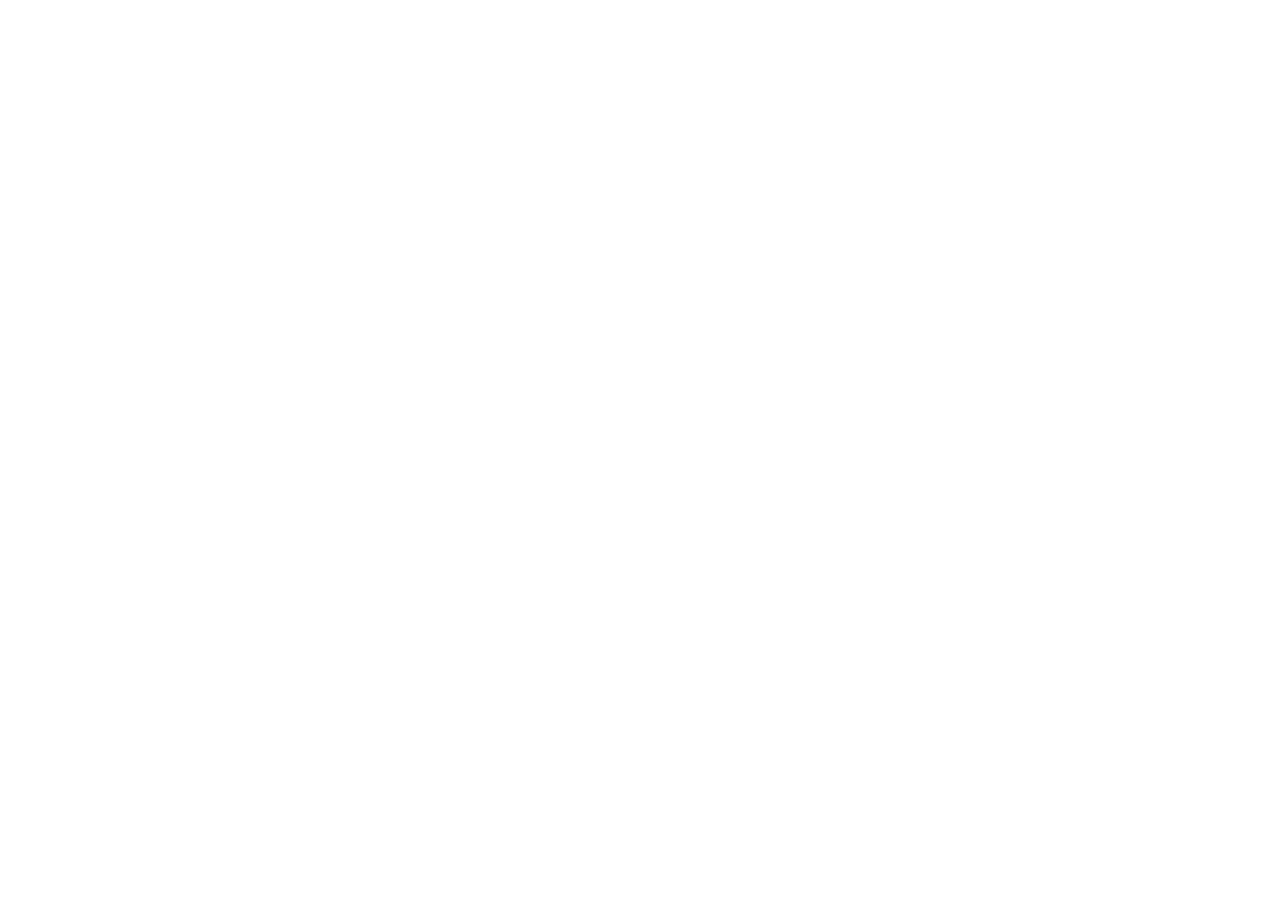
==== 421/index4.html @ 9a810da1 "Added files via upload" ====
<html>
<head>  
<title>FINAL PROJECT</title>  
<link rel="stylesheet" href="http://cdn.leafletjs.com/leaflet-0.7.3/leaflet.css"/>  
<script src="http://cdn.leafletjs.com/leaflet-0.7.3/leaflet.js"></script>
<script src='https://api.mapbox.com/mapbox.js/v2.4.0/mapbox.js'></script>
<script src="javascripts/side_by_side.js"></script>
<link href='https://api.mapbox.com/mapbox.js/v2.4.0/mapbox.css' rel='stylesheet' />
<style>   

#map{ height: 100% } 

</style>

</head>
<body>

	<div id="map">
	</div>

	 <script> 

L.mapbox.accessToken = 'pk.eyJ1IjoibXF1YWNrZW5idXNoIiwiYSI6ImNpbXdzbTdreTAzOWx1cGtrejZ2MmZjMHIifQ.3odAcWtHPlHtvqJvhOTTYA';

var map = L.map('map', {
	    center: [39.9926, -75.1652],
	    zoom: 12
	})

// define addLayer function
function addLayer(layer, name, zIndex) {
    layer
        .setZIndex(zIndex)
        .addTo(map);
}


// building layers
var layers =  [L.tileLayer('https://api.tiles.mapbox.com/v4/{id}/{z}/{x}/{y}.png?access_token={token}', {
				attribution: 'Map data &copy; <a href="http://openstreetmap.org">OpenStreetMap</a> contributors, <a href="http://creativecommons.org/licenses/by-sa/2.0/">CC-BY-SA</a>, Imagery © <a href="http://mapbox.com">Mapbox</a>',
			maxZoom: 12,
			id: 'mquackenbush.9tzvtilf',
			token: 'pk.eyJ1IjoibXF1YWNrZW5idXNoIiwiYSI6ImNpbXdzbTdreTAzOWx1cGtrejZ2MmZjMHIifQ.3odAcWtHPlHtvqJvhOTTYA'
    }),
		L.tileLayer('https://api.tiles.mapbox.com/v4/{id}/{z}/{x}/{y}.png?access_token={token}', {
				attribution: 'Map data &copy; <a href="http://openstreetmap.org">OpenStreetMap</a> contributors, <a href="http://creativecommons.org/licenses/by-sa/2.0/">CC-BY-SA</a>, Imagery © <a href="http://mapbox.com">Mapbox</a>',
			maxZoom: 12,
			id: 'mquackenbush.3pyck3vj',
			token: 'pk.eyJ1IjoibXF1YWNrZW5idXNoIiwiYSI6ImNpbXdzbTdreTAzOWx1cGtrejZ2MmZjMHIifQ.3odAcWtHPlHtvqJvhOTTYA'
    }), L.tileLayer('https://api.tiles.mapbox.com/v4/{id}/{z}/{x}/{y}.png?access_token={token}', {
				attribution: 'Map data &copy; <a href="http://openstreetmap.org">OpenStreetMap</a> contributors, <a href="http://creativecommons.org/licenses/by-sa/2.0/">CC-BY-SA</a>, Imagery © <a href="http://mapbox.com">Mapbox</a>',
			maxZoom: 12,
			id: 'mquackenbush.8vsxtj76',
			token: 'pk.eyJ1IjoibXF1YWNrZW5idXNoIiwiYSI6ImNpbXdzbTdreTAzOWx1cGtrejZ2MmZjMHIifQ.3odAcWtHPlHtvqJvhOTTYA'
    }), y2016 = L.tileLayer('https://api.tiles.mapbox.com/v4/{id}/{z}/{x}/{y}.png?access_token={token}', {
				attribution: 'Map data &copy; <a href="http://openstreetmap.org">OpenStreetMap</a> contributors, <a href="http://creativecommons.org/licenses/by-sa/2.0/">CC-BY-SA</a>, Imagery © <a href="http://mapbox.com">Mapbox</a>',
			maxZoom: 12,
			id: 'mquackenbush.99rcfe5y',
			token: 'pk.eyJ1IjoibXF1YWNrZW5idXNoIiwiYSI6ImNpbXdzbTdreTAzOWx1cGtrejZ2MmZjMHIifQ.3odAcWtHPlHtvqJvhOTTYA'}), y2000 = L.tileLayer('https://api.tiles.mapbox.com/v4/{id}/{z}/{x}/{y}.png?access_token={token}', {
				attribution: 'Map data &copy; <a href="http://openstreetmap.org">OpenStreetMap</a> contributors, <a href="http://creativecommons.org/licenses/by-sa/2.0/">CC-BY-SA</a>, Imagery © <a href="http://mapbox.com">Mapbox</a>',
			maxZoom: 12,
			id: 'mquackenbush.2bm7p436',
			token: 'pk.eyJ1IjoibXF1YWNrZW5idXNoIiwiYSI6ImNpbXdzbTdreTAzOWx1cGtrejZ2MmZjMHIifQ.3odAcWtHPlHtvqJvhOTTYA'
    })
   ];
   
//extent layers
var exlayers =  [L.tileLayer('https://api.tiles.mapbox.com/v4/{id}/{z}/{x}/{y}.png?access_token={token}', {
				attribution: 'Map data &copy; <a href="http://openstreetmap.org">OpenStreetMap</a> contributors, <a href="http://creativecommons.org/licenses/by-sa/2.0/">CC-BY-SA</a>, Imagery © <a href="http://mapbox.com">Mapbox</a>',
			maxZoom: 12,
			id: 'kirstenkurz.po8ckkhk',
			token: 'pk.eyJ1Ijoia2lyc3Rlbmt1cnoiLCJhIjoiY2lnd2g4ZmdhMHM3d3c5bTUzaGVldzdsMyJ9.fsyf6xgVQAW23HPBuf8glQ'	
   
   }),

		L.tileLayer('https://api.tiles.mapbox.com/v4/{id}/{z}/{x}/{y}.png?access_token={token}', {
				attribution: 'Map data &copy; <a href="http://openstreetmap.org">OpenStreetMap</a> contributors, <a href="http://creativecommons.org/licenses/by-sa/2.0/">CC-BY-SA</a>, Imagery © <a href="http://mapbox.com">Mapbox</a>',
			maxZoom: 12,
			id: 'kirstenkurz.60u22nxn',
			token: 'pk.eyJ1Ijoia2lyc3Rlbmt1cnoiLCJhIjoiY2lnd2g4ZmdhMHM3d3c5bTUzaGVldzdsMyJ9.fsyf6xgVQAW23HPBuf8glQ'
    }), L.tileLayer('https://api.tiles.mapbox.com/v4/{id}/{z}/{x}/{y}.png?access_token={token}', {
				attribution: 'Map data &copy; <a href="http://openstreetmap.org">OpenStreetMap</a> contributors, <a href="http://creativecommons.org/licenses/by-sa/2.0/">CC-BY-SA</a>, Imagery © <a href="http://mapbox.com">Mapbox</a>',
			maxZoom: 12,
			id: 'kirstenkurz.ac5dm0f6',
			token: 'pk.eyJ1Ijoia2lyc3Rlbmt1cnoiLCJhIjoiY2lnd2g4ZmdhMHM3d3c5bTUzaGVldzdsMyJ9.fsyf6xgVQAW23HPBuf8glQ'
    }), L.tileLayer('https://api.tiles.mapbox.com/v4/{id}/{z}/{x}/{y}.png?access_token={token}', {
				attribution: 'Map data &copy; <a href="http://openstreetmap.org">OpenStreetMap</a> contributors, <a href="http://creativecommons.org/licenses/by-sa/2.0/">CC-BY-SA</a>, Imagery © <a href="http://mapbox.com">Mapbox</a>',
			maxZoom: 12,
			id: 'kirstenkurz.4jj22crd',
			token: 'pk.eyJ1Ijoia2lyc3Rlbmt1cnoiLCJhIjoiY2lnd2g4ZmdhMHM3d3c5bTUzaGVldzdsMyJ9.fsyf6xgVQAW23HPBuf8glQ'
	}), 
		L.tileLayer('https://api.tiles.mapbox.com/v4/{id}/{z}/{x}/{y}.png?access_token={token}', {
				attribution: 'Map data &copy; <a href="http://openstreetmap.org">OpenStreetMap</a> contributors, <a href="http://creativecommons.org/licenses/by-sa/2.0/">CC-BY-SA</a>, Imagery © <a href="http://mapbox.com">Mapbox</a>',
			maxZoom: 12,
			id: 'kirstenkurz.1n8ejeqt',
			token: 'pk.eyJ1Ijoia2lyc3Rlbmt1cnoiLCJhIjoiY2lnd2g4ZmdhMHM3d3c5bTUzaGVldzdsMyJ9.fsyf6xgVQAW23HPBuf8glQ'
	}), L.tileLayer('https://api.tiles.mapbox.com/v4/{id}/{z}/{x}/{y}.png?access_token={token}', {
				attribution: 'Map data &copy; <a href="http://openstreetmap.org">OpenStreetMap</a> contributors, <a href="http://creativecommons.org/licenses/by-sa/2.0/">CC-BY-SA</a>, Imagery © <a href="http://mapbox.com">Mapbox</a>',
			maxZoom: 12,
			id: 'kirstenkurz.1nrctxwm',
			token: 'pk.eyJ1Ijoia2lyc3Rlbmt1cnoiLCJhIjoiY2lnd2g4ZmdhMHM3d3c5bTUzaGVldzdsMyJ9.fsyf6xgVQAW23HPBuf8glQ'
    })

   ];

// and the length of said array so that the timer will stop
var arrayLength = layers.length;
var arrayLength2 = exlayers.length;

// set the counter for the timer
var i = 0;                     

// set the timer delay function to add building layers to map, calling function name in HTML button
function gogogo () {           
   setTimeout(function () {    
      addLayer(layers[i], i); // adding one layer at a time from the array
      i++;                     
      if (i < arrayLength) {            
         gogogo();             
      }                        
   }, 3000); // delay between layer adds in milliseconds
};

//function for extent layers
function gogogo2 () {           
   setTimeout(function () {    
      addLayer(exlayers[i], i); // adding one layer at a time from the array
      i++;                     
      if (i < arrayLength2) {            
         gogogo2();             
      }                        
   }, 3000); // delay between layer adds in milliseconds
};
gogogo ();
gogogo2();
L.control.sideBySide(layers, exlayers).addTo(map);


</script>
 </body>
 </html>
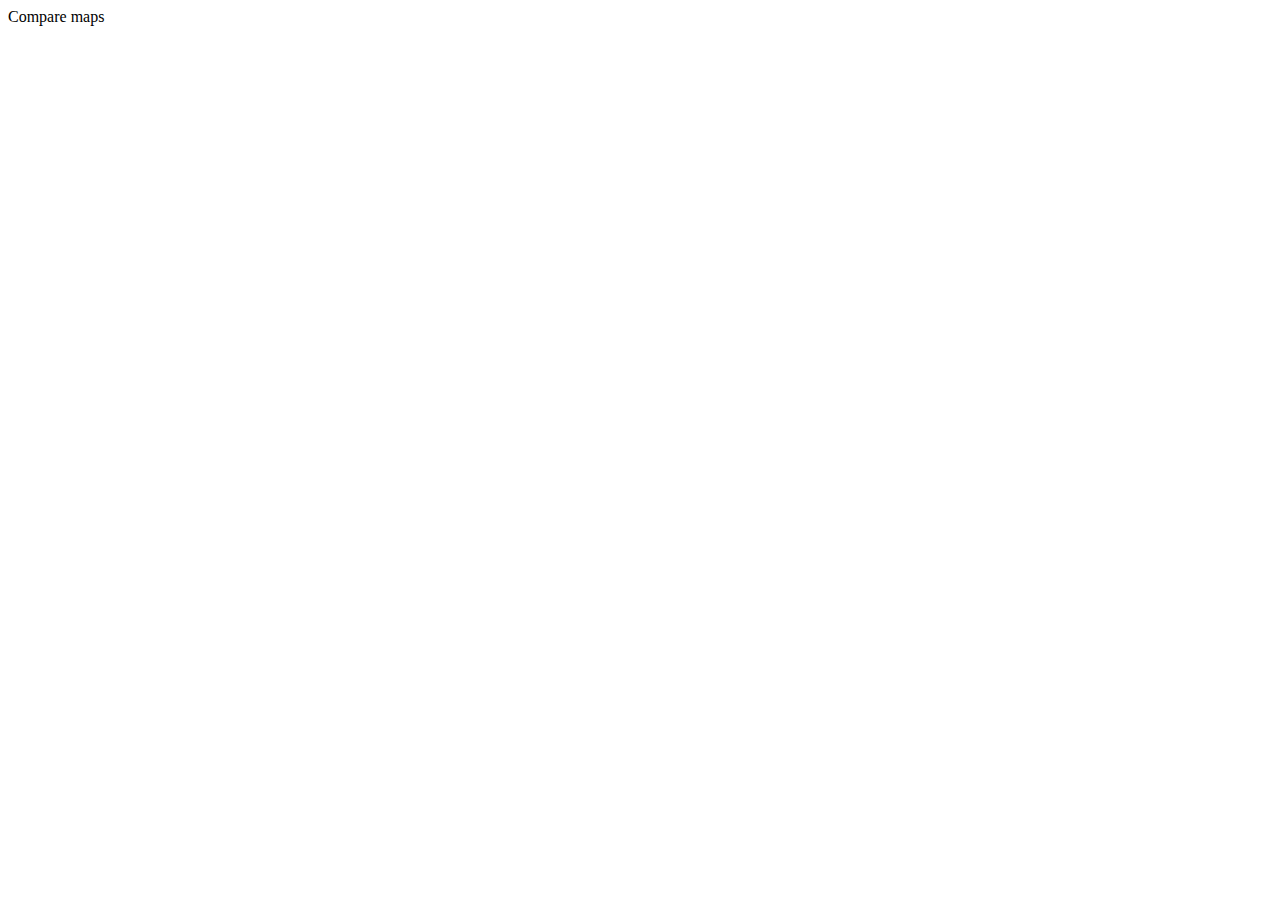
==== commit 7748e7db: "Update index4.html" ====
--- a/421/index4.html
+++ b/421/index4.html
@@ -4,138 +4,19 @@
 <link rel="stylesheet" href="http://cdn.leafletjs.com/leaflet-0.7.3/leaflet.css"/>  
 <script src="http://cdn.leafletjs.com/leaflet-0.7.3/leaflet.js"></script>
 <script src='https://api.mapbox.com/mapbox.js/v2.4.0/mapbox.js'></script>
-<script src="javascripts/side_by_side.js"></script>
+<script src="javascripts/mapsync.js"></script>
 <link href='https://api.mapbox.com/mapbox.js/v2.4.0/mapbox.css' rel='stylesheet' />
-<style>   
-
-#map{ height: 100% } 
-
-</style>
+<link href="style/style.css" type="text/css" rel="stylesheet">
 
 </head>
 <body>
-
-	<div id="map">
-	</div>
-
-	 <script> 
-
-L.mapbox.accessToken = 'pk.eyJ1IjoibXF1YWNrZW5idXNoIiwiYSI6ImNpbXdzbTdreTAzOWx1cGtrejZ2MmZjMHIifQ.3odAcWtHPlHtvqJvhOTTYA';
-
-var map = L.map('map', {
-	    center: [39.9926, -75.1652],
-	    zoom: 12
-	})
-
-// define addLayer function
-function addLayer(layer, name, zIndex) {
-    layer
-        .setZIndex(zIndex)
-        .addTo(map);
-}
-
-
-// building layers
-var layers =  [L.tileLayer('https://api.tiles.mapbox.com/v4/{id}/{z}/{x}/{y}.png?access_token={token}', {
-				attribution: 'Map data &copy; <a href="http://openstreetmap.org">OpenStreetMap</a> contributors, <a href="http://creativecommons.org/licenses/by-sa/2.0/">CC-BY-SA</a>, Imagery © <a href="http://mapbox.com">Mapbox</a>',
-			maxZoom: 12,
-			id: 'mquackenbush.9tzvtilf',
-			token: 'pk.eyJ1IjoibXF1YWNrZW5idXNoIiwiYSI6ImNpbXdzbTdreTAzOWx1cGtrejZ2MmZjMHIifQ.3odAcWtHPlHtvqJvhOTTYA'
-    }),
-		L.tileLayer('https://api.tiles.mapbox.com/v4/{id}/{z}/{x}/{y}.png?access_token={token}', {
-				attribution: 'Map data &copy; <a href="http://openstreetmap.org">OpenStreetMap</a> contributors, <a href="http://creativecommons.org/licenses/by-sa/2.0/">CC-BY-SA</a>, Imagery © <a href="http://mapbox.com">Mapbox</a>',
-			maxZoom: 12,
-			id: 'mquackenbush.3pyck3vj',
-			token: 'pk.eyJ1IjoibXF1YWNrZW5idXNoIiwiYSI6ImNpbXdzbTdreTAzOWx1cGtrejZ2MmZjMHIifQ.3odAcWtHPlHtvqJvhOTTYA'
-    }), L.tileLayer('https://api.tiles.mapbox.com/v4/{id}/{z}/{x}/{y}.png?access_token={token}', {
-				attribution: 'Map data &copy; <a href="http://openstreetmap.org">OpenStreetMap</a> contributors, <a href="http://creativecommons.org/licenses/by-sa/2.0/">CC-BY-SA</a>, Imagery © <a href="http://mapbox.com">Mapbox</a>',
-			maxZoom: 12,
-			id: 'mquackenbush.8vsxtj76',
-			token: 'pk.eyJ1IjoibXF1YWNrZW5idXNoIiwiYSI6ImNpbXdzbTdreTAzOWx1cGtrejZ2MmZjMHIifQ.3odAcWtHPlHtvqJvhOTTYA'
-    }), y2016 = L.tileLayer('https://api.tiles.mapbox.com/v4/{id}/{z}/{x}/{y}.png?access_token={token}', {
-				attribution: 'Map data &copy; <a href="http://openstreetmap.org">OpenStreetMap</a> contributors, <a href="http://creativecommons.org/licenses/by-sa/2.0/">CC-BY-SA</a>, Imagery © <a href="http://mapbox.com">Mapbox</a>',
-			maxZoom: 12,
-			id: 'mquackenbush.99rcfe5y',
-			token: 'pk.eyJ1IjoibXF1YWNrZW5idXNoIiwiYSI6ImNpbXdzbTdreTAzOWx1cGtrejZ2MmZjMHIifQ.3odAcWtHPlHtvqJvhOTTYA'}), y2000 = L.tileLayer('https://api.tiles.mapbox.com/v4/{id}/{z}/{x}/{y}.png?access_token={token}', {
-				attribution: 'Map data &copy; <a href="http://openstreetmap.org">OpenStreetMap</a> contributors, <a href="http://creativecommons.org/licenses/by-sa/2.0/">CC-BY-SA</a>, Imagery © <a href="http://mapbox.com">Mapbox</a>',
-			maxZoom: 12,
-			id: 'mquackenbush.2bm7p436',
-			token: 'pk.eyJ1IjoibXF1YWNrZW5idXNoIiwiYSI6ImNpbXdzbTdreTAzOWx1cGtrejZ2MmZjMHIifQ.3odAcWtHPlHtvqJvhOTTYA'
-    })
-   ];
-   
-//extent layers
-var exlayers =  [L.tileLayer('https://api.tiles.mapbox.com/v4/{id}/{z}/{x}/{y}.png?access_token={token}', {
-				attribution: 'Map data &copy; <a href="http://openstreetmap.org">OpenStreetMap</a> contributors, <a href="http://creativecommons.org/licenses/by-sa/2.0/">CC-BY-SA</a>, Imagery © <a href="http://mapbox.com">Mapbox</a>',
-			maxZoom: 12,
-			id: 'kirstenkurz.po8ckkhk',
-			token: 'pk.eyJ1Ijoia2lyc3Rlbmt1cnoiLCJhIjoiY2lnd2g4ZmdhMHM3d3c5bTUzaGVldzdsMyJ9.fsyf6xgVQAW23HPBuf8glQ'	
-   
-   }),
-
-		L.tileLayer('https://api.tiles.mapbox.com/v4/{id}/{z}/{x}/{y}.png?access_token={token}', {
-				attribution: 'Map data &copy; <a href="http://openstreetmap.org">OpenStreetMap</a> contributors, <a href="http://creativecommons.org/licenses/by-sa/2.0/">CC-BY-SA</a>, Imagery © <a href="http://mapbox.com">Mapbox</a>',
-			maxZoom: 12,
-			id: 'kirstenkurz.60u22nxn',
-			token: 'pk.eyJ1Ijoia2lyc3Rlbmt1cnoiLCJhIjoiY2lnd2g4ZmdhMHM3d3c5bTUzaGVldzdsMyJ9.fsyf6xgVQAW23HPBuf8glQ'
-    }), L.tileLayer('https://api.tiles.mapbox.com/v4/{id}/{z}/{x}/{y}.png?access_token={token}', {
-				attribution: 'Map data &copy; <a href="http://openstreetmap.org">OpenStreetMap</a> contributors, <a href="http://creativecommons.org/licenses/by-sa/2.0/">CC-BY-SA</a>, Imagery © <a href="http://mapbox.com">Mapbox</a>',
-			maxZoom: 12,
-			id: 'kirstenkurz.ac5dm0f6',
-			token: 'pk.eyJ1Ijoia2lyc3Rlbmt1cnoiLCJhIjoiY2lnd2g4ZmdhMHM3d3c5bTUzaGVldzdsMyJ9.fsyf6xgVQAW23HPBuf8glQ'
-    }), L.tileLayer('https://api.tiles.mapbox.com/v4/{id}/{z}/{x}/{y}.png?access_token={token}', {
-				attribution: 'Map data &copy; <a href="http://openstreetmap.org">OpenStreetMap</a> contributors, <a href="http://creativecommons.org/licenses/by-sa/2.0/">CC-BY-SA</a>, Imagery © <a href="http://mapbox.com">Mapbox</a>',
-			maxZoom: 12,
-			id: 'kirstenkurz.4jj22crd',
-			token: 'pk.eyJ1Ijoia2lyc3Rlbmt1cnoiLCJhIjoiY2lnd2g4ZmdhMHM3d3c5bTUzaGVldzdsMyJ9.fsyf6xgVQAW23HPBuf8glQ'
-	}), 
-		L.tileLayer('https://api.tiles.mapbox.com/v4/{id}/{z}/{x}/{y}.png?access_token={token}', {
-				attribution: 'Map data &copy; <a href="http://openstreetmap.org">OpenStreetMap</a> contributors, <a href="http://creativecommons.org/licenses/by-sa/2.0/">CC-BY-SA</a>, Imagery © <a href="http://mapbox.com">Mapbox</a>',
-			maxZoom: 12,
-			id: 'kirstenkurz.1n8ejeqt',
-			token: 'pk.eyJ1Ijoia2lyc3Rlbmt1cnoiLCJhIjoiY2lnd2g4ZmdhMHM3d3c5bTUzaGVldzdsMyJ9.fsyf6xgVQAW23HPBuf8glQ'
-	}), L.tileLayer('https://api.tiles.mapbox.com/v4/{id}/{z}/{x}/{y}.png?access_token={token}', {
-				attribution: 'Map data &copy; <a href="http://openstreetmap.org">OpenStreetMap</a> contributors, <a href="http://creativecommons.org/licenses/by-sa/2.0/">CC-BY-SA</a>, Imagery © <a href="http://mapbox.com">Mapbox</a>',
-			maxZoom: 12,
-			id: 'kirstenkurz.1nrctxwm',
-			token: 'pk.eyJ1Ijoia2lyc3Rlbmt1cnoiLCJhIjoiY2lnd2g4ZmdhMHM3d3c5bTUzaGVldzdsMyJ9.fsyf6xgVQAW23HPBuf8glQ'
-    })
-
-   ];
-
-// and the length of said array so that the timer will stop
-var arrayLength = layers.length;
-var arrayLength2 = exlayers.length;
-
-// set the counter for the timer
-var i = 0;                     
-
-// set the timer delay function to add building layers to map, calling function name in HTML button
-function gogogo () {           
-   setTimeout(function () {    
-      addLayer(layers[i], i); // adding one layer at a time from the array
-      i++;                     
-      if (i < arrayLength) {            
-         gogogo();             
-      }                        
-   }, 3000); // delay between layer adds in milliseconds
-};
-
-//function for extent layers
-function gogogo2 () {           
-   setTimeout(function () {    
-      addLayer(exlayers[i], i); // adding one layer at a time from the array
-      i++;                     
-      if (i < arrayLength2) {            
-         gogogo2();             
-      }                        
-   }, 3000); // delay between layer adds in milliseconds
-};
-gogogo ();
-gogogo2();
-L.control.sideBySide(layers, exlayers).addTo(map);
-
-
-</script>
+	
+	<div id="map1"></div>
+	<div id="map2"></div> 
+	<div id="splasher"> Compare maps </div>
+	
+<script src="javascripts/jquery-2.2.1.min.js"></script>
+<script src="javascripts/jquery-ui.min.js"></script>
+<script src="javascripts/main.js"></script>
  </body>
  </html>
